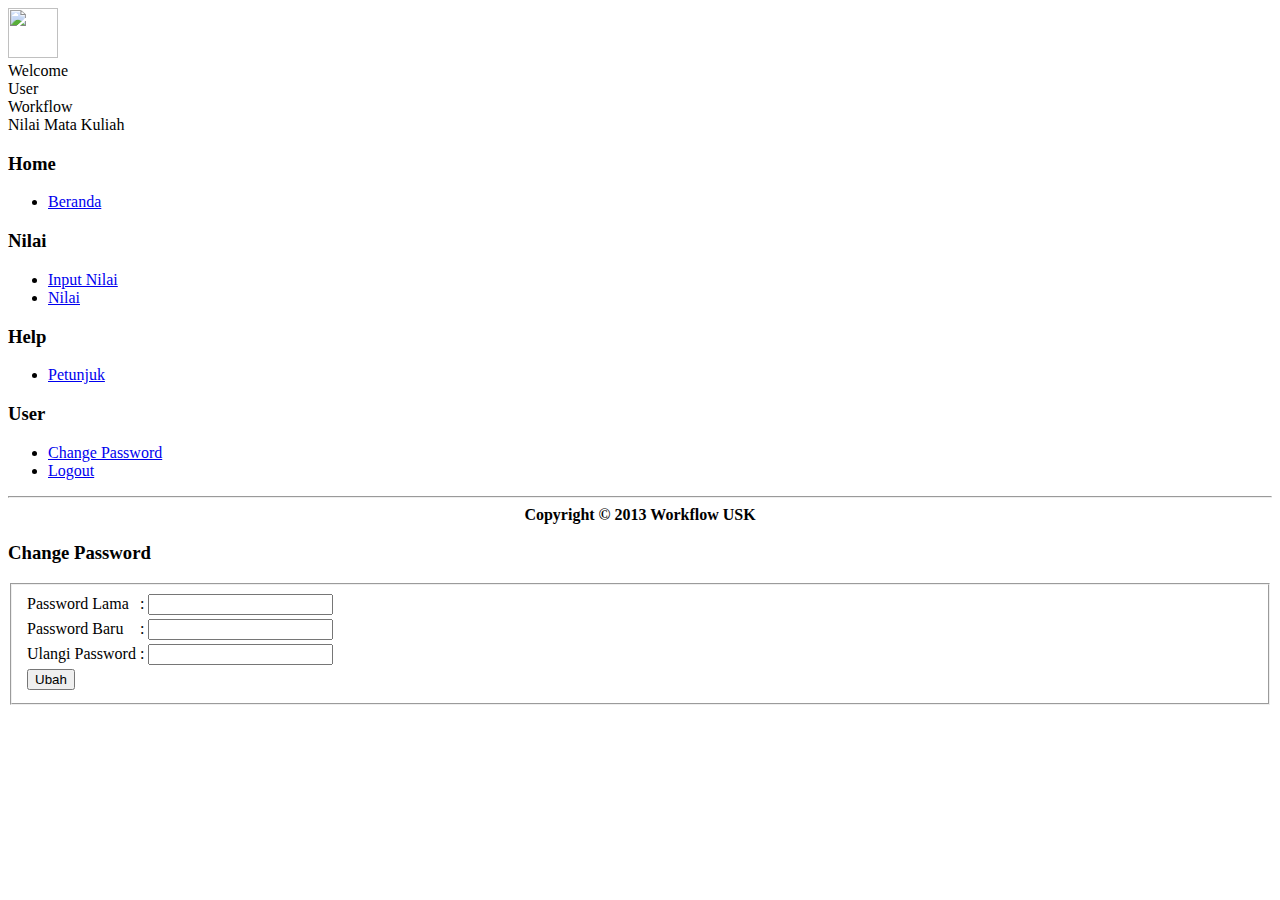
==== change.html @ ecbae548 "change.html" ====
<!doctype html>
<html lang="en">

<head>
  <meta charset="utf-8"/>
	<title>Workflow Nilai Mata Kuliah</title>
	<link href="images/icon.png" rel="shortcut icon" />
	<link rel="stylesheet" href="css/layout.css" type="text/css" media="screen" />
	<!--[if lt IE 9]>
	<link rel="stylesheet" href="css/ie.css" type="text/css" media="screen" />
	<script src="http://html5shim.googlecode.com/svn/trunk/html5.js"></script>
	<![endif]-->
	<script src="jscript/font.js" type="text/javascript"></script>
	<script src="jscript/jquery-1.5.2.min.js" type="text/javascript"></script>
	<script src="jscript/hideshow.js" type="text/javascript"></script>
	<script src="jscript/jquery.tablesorter.min.js" type="text/javascript"></script>
	<script type="text/javascript" src="jscript/jquery.equalHeight.js"></script>
	<script type="text/javascript">
	$(document).ready(function() 
    	{ 
      	  $(".tablesorter").tablesorter(); 
   	 } 
	);
	$(document).ready(function() {

	//When page loads...
	$(".tab_content").hide(); //Hide all content
	$("ul.tabs li:first").addClass("active").show(); //Activate first tab
	$(".tab_content:first").show(); //Show first tab content

	//On Click Event
	$("ul.tabs li").click(function() {

		$("ul.tabs li").removeClass("active"); //Remove any "active" class
		$(this).addClass("active"); //Add "active" class to selected tab
		$(".tab_content").hide(); //Hide all tab content

		var activeTab = $(this).find("a").attr("href"); //Find the href attribute value to identify the active tab + content
		$(activeTab).fadeIn(); //Fade in the active ID content
		return false;
	});

});
    </script>
    <script type="text/javascript">
    $(function(){
        $('.column').equalHeight();
    });
</script>

</head>


<body>
	<div id="header">
		<div id="icon_user"><img src="images/user.png" width="50" height="50" /></div>
		<div class="welcome">Welcome<br><div class="user">User</div></div>
	</div>
	
	<div id="logo">Workflow<div class="description">Nilai Mata Kuliah</div></div>
	
	<aside id="sidebar" class="column">
		<h3>Home</h3>
		<ul class="toggle">
			<li class="icn_new_article"><a href="./">Beranda</a></li>
		</ul>
		<h3>Nilai</h3>
		<ul class="toggle">
			<li class="icn_photo"><a href="input.html">Input Nilai</a></li>
			<li class="icn_folder"><a href="lihatNilai.html">Nilai</a></li>
		</ul>
		<h3>Help</h3>
		<ul class="toggle">
			<li class="icn_view_users"><a href="help.html">Petunjuk</a></li>
		</ul>
		<h3>User</h3>
		<ul class="toggle">
			<li class="icn_security"><a href="change.htnl">Change Password</a></li>
			<li class="icn_jump_back"><a href="login.html">Logout</a></li>
		</ul>
		
		<footer>
			<hr />
			<div align="center"><strong>Copyright &copy; 2013 Workflow USK</strong></div>
		</footer>
	</aside>
	<!-- end of sidebar -->
	
<section id="main" class="column">
	<article class="module width_full">
		<header><h3>Change Password</h3></header>
		  <fieldset>
			<div class="module_content">
			<div id="body">
			<form action="ubah.html" method="POST">
			<table>
				<tr>
					<td>Password Lama</td><td>:</td>
					<td><input type="password" class="input" ></td>
				</tr>
				<tr>
					<td>Password Baru</td><td>:</td>
					<td><input type="password" class="input"></td>
				</tr>
				<tr>
					<td>Ulangi Password</td><td>:</td>
					<td><input type="password" class="input"></td>
				</tr>
				<tr>
					<td><input type="submit" value="Ubah"></td>
				</tr>
			</table>
			</div>
		  </fieldset>
		<footer></footer>
	</article>
	<!-- end of post new article -->

		<div class="spacer"></div>
	</section>


</body>

</html>
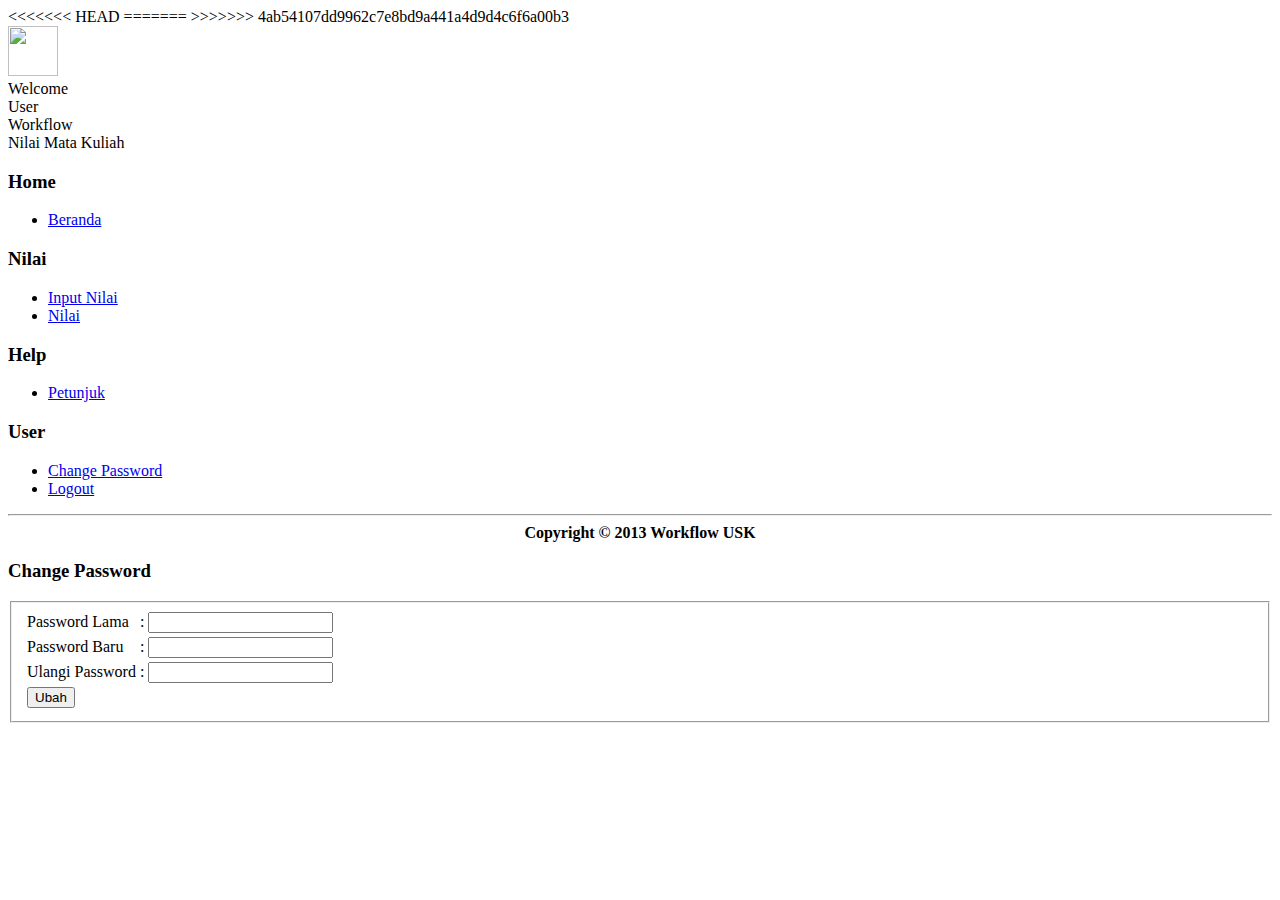
==== commit 6e8511f9: "Ditambahkan oleh Tony HR" ====
--- a/change.html
+++ b/change.html
@@ -2,7 +2,11 @@
 <html lang="en">
 
 <head>
+<<<<<<< HEAD
+	<meta charset="utf-8"/>
+=======
   <meta charset="utf-8"/>
+>>>>>>> 4ab54107dd9962c7e8bd9a441a4d9d4c6f6a00b3
 	<title>Workflow Nilai Mata Kuliah</title>
 	<link href="images/icon.png" rel="shortcut icon" />
 	<link rel="stylesheet" href="css/layout.css" type="text/css" media="screen" />
